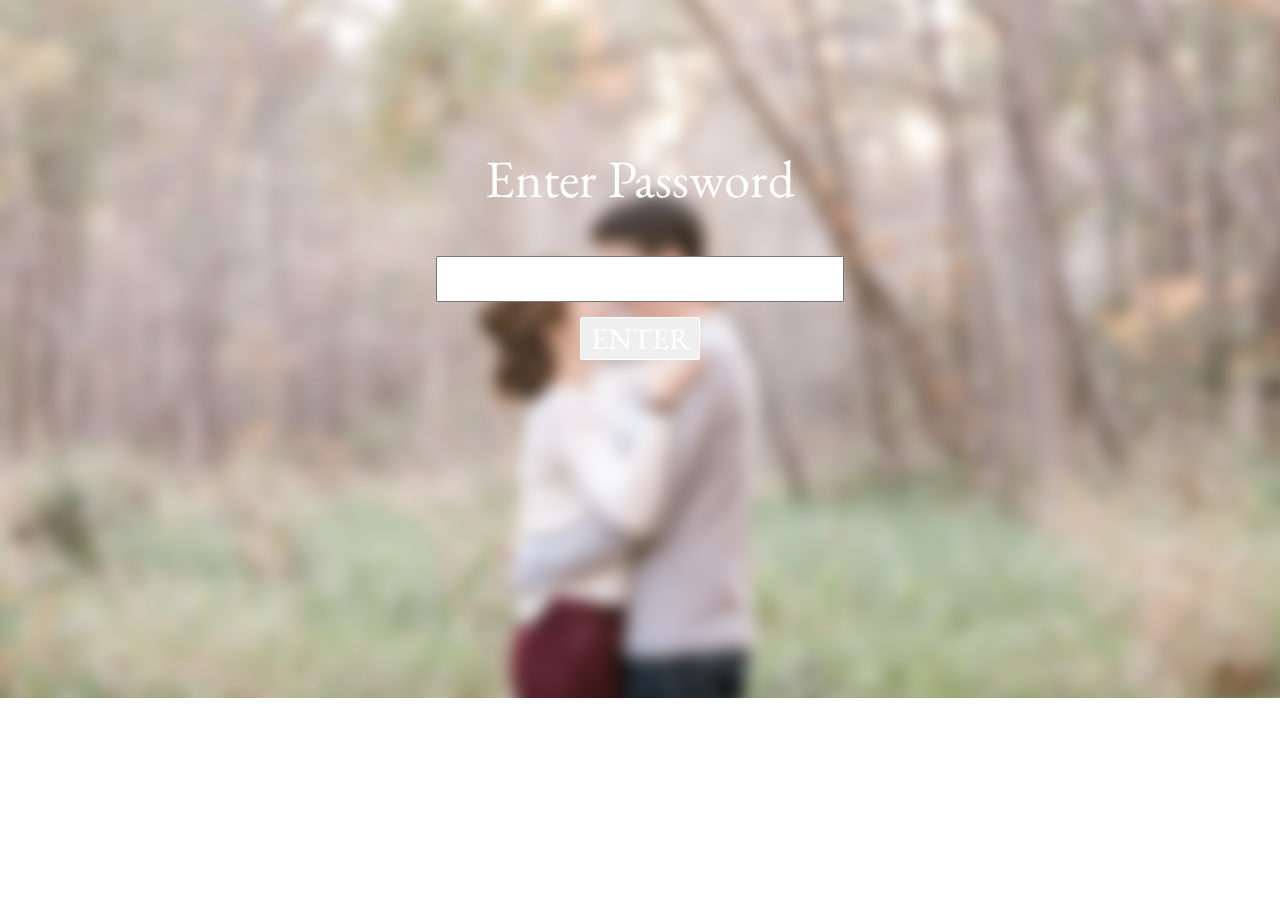
==== details.html @ f9a27018 "Add files via upload" ====
<!DOCTYPE html>
<html lang="en">
<head>
    <meta charset="UTF-8">
    <title>Details</title>
    <link href="https://fonts.googleapis.com/css?family=EB+Garamond|Open+Sans+Condensed:300" rel="stylesheet">
    <link href="https://fonts.googleapis.com/css?family=Dancing+Script" rel="stylesheet">
    <link href="https://fonts.googleapis.com/css?family=Playfair+Display" rel="stylesheet">
    <link rel="stylesheet" href="stylesheets/main.css">
    <link rel="stylesheet" href="stylesheets/details.css">
</head>
<body>

<div class="flex-page">

    <div class="navBar" id="navBar">
        <a id="home" href="home.html">HOME</a>
        <a id="details" href="details.html">INFO</a>
        <a id="menu" href="menu.html">MENU</a>
        <a id="photos" href="photos.html">PHOTOS</a>
        <a id="rsvp" href="rsvp.html">RSVP</a>
    </div>

    <div id="mainArea" class="mainArea">

        <div class="left">
            <div class="accomodations">
                <h2>STAY</h2>
                <p>We're so thankful to have so many guests travelling to be with
                    us for this special day. Below you will find some suggested
                    accomodations, some with discounted rates for the wedding.
                </p>
                <hr>
                <p style="margin-bottom: 0;"><a href="https://www.gladstonehotel.com/" target="_blank">Gladstone Hotel</a></p>
                <span>Group rate with code: 98824</span>
                <p><a href="https://hotelxtoronto.com/en/" target="_blank">Hotel X</a></p>
                <p><a href="https://www.thedrake.ca/thedrakehotel/" target="_blank">The Drake Hotel</a></p>
                <p><a href="https://www.torontocentre.intercontinental.com/" target="_blank">Intercontinental Center</a></p>
                <p><a href="https://www.thompsonhotels.com/hotels/canada/toronto/thompson-toronto" target="_blank">Thompson Toronto</a></p>
                <p>Many beautiful Airbnb's!</p>
            </div>
        </div>

        <div class="center">
            <div class="food">
                <h2>EAT</h2>
                <p>There's no shortage of fantastic food in the city. If you find the time,
                        we highly recommend trying out one of the many great restaurants we've
                        come to love during our time here.
                        </p>
                        <hr>
                <p><a href="http://www.torontobanjara.com/" target="_blank">Banjara</a></p>
                <p><a href="http://www.beerbistro.com/" target="_blank">Beer Bistro</a></p>
                <p><a href="http://www.currytwist.com/" target="_blank">Curry Twist</a></p>
                <p><a href="http://www.dirtyfoodto.com/" target="_blank">Dirty Food</a></p>
                <p><a href="http://grasshoppereats.com/" target="_blank">Grasshopper</a></p>
                <p><a href="http://goodfork.ca/home/" target="_blank">The Good Fork</a></p>
                <p><a href="https://www.gusto101.com/" target="_blank">Gusto</a></p>
                <p><a href="http://hunterslanding.ca/" target="_blank">Hunters Landing</a></p>
                <p><a href="http://www.junctionlocal.com/" target="_blank">Junction Local</a></p>
                <p><a href="http://www.kitkattoronto.com/" target="_blank">Kit Kat</a></p>
                <p><a href="https://theloosemoose.ca/" target="_blank">Loose Moose</a></p>
                <p><a href="https://momofuku.com/toronto/" target="_blank">Momofuku Noodle Bar</a></p>
                <p><a href="http://www.paitoronto.com/" target="_blank">Pai</a></p>
                <p><a href="https://www.wvrst.com/" target="_blank">WVRST</a></p>
            </div>
        </div>

        <div class="right">
            <div class="toDo">
                <h2>PLAY</h2>
                <p>Got some more time to spare? Toronto has plenty of unique spots to have
                    a little adventure. There's also lots to be said for simply getting
                    lost in one of the neighborhoods downtown.
                    </p>
                    <hr>
                <p><a href="http://www.tilttoronto.com/" target="_blank">Tilt Arcade</a></p>
                <p><a href="https://steamwhistle.ca/visit/" target="_blank">Steamwhistle Brewery</a></p>
                <p><a href="https://www.rom.on.ca/en" target="_blank">Royal Ontario Museum</a></p>
                <p><a href="https://wearespin.com/location/toronto/" target="_blank">Spin Ping Pong</a></p>
                <p><a href="https://www.secondcity.com/shows/toronto/" target="_blank">Second City</a></p>
                <p><a href="http://www.highparktoronto.com/" target="_blank">High Park</a></p>
                <p><a href="http://theballroom.ca/" target="_blank">Ballroom</a></p>
                <p><a href="https://www.ripleyaquariums.com/canada/" target="_blank">Ripley's Aquarium</a></p>
                <p><a href="https://www.thedistillerydistrict.com/" target="_blank">Distillery District</a></p>
                <p><a href="https://ago.ca/" target="_blank">Art Gallery of Ontario</a></p>
                <p><a href="https://www.evergreen.ca/evergreen-brick-works/" target="_blank">Evergreen Brickworks</a></p>
            </div>
        </div>

        </div>  
        </div>
</div>
<script src="javascript/pwcheck.js"></script>
</body>
</html>
---- stylesheets/main.css ----
body {
    background: url('images/field1CROPPED.jpg');
    background-size: cover;
    background-repeat: no-repeat;
    margin: 0;
    overflow: auto;
}

.flex-page {
    width: 100;
    display: flex;
    flex-direction: column;
    align-items: center;
    min-height: 0;
}


.navBar {
    display: flex;
    justify-content: space-between;
    font-family: 'Playfair Display', serif;
    text-decoration: none;
    margin: 30px 100px;
}


.navBar a {
    text-decoration: none;
    color: white;
    font-size: 25px;
    padding: 5px 75px 5px 75px;
    transition: all .35s ease-in-out;
}

.navBar a:hover {
    color: black;
    transition: all .35s ease-in-out;
}

.navBar a:focus {
    outline: 0;
}

.whenwhere {
    display: flex;
    width: 90%;
    margin-top: 200px;
    justify-content: space-between;
    color: white;
}

.whenwhere h2 {
    font-family: 'EB Garamond', serif;
    font-size: 35px;
    font-weight: 100;
}

.whenwhere p {
    font-family: 'EB Garamond', serif;
    font-size: 25px;
}

.left, .right {
    text-align: center;
}

.login-page {
    width: 100;
    display: flex;
    flex-direction: column;
    align-items: center;
    justify-content: space-evenly;
    min-height: 0;
}

.login {
    display: flex;
    flex-direction: column;
    margin-top: 100px;
    color: white;
    font-size: 35px;
    text-align: center;
    align-items: center;
}

.login input {
    width: 400px;
    height: 40px;
    font-size: 30px;
}

.login button {
    color: white;
    font-family: 'EB Garamond', serif;
    font-weight: 100;
    font-size: 30px;
    width: 120px;
    margin: 15px;
    border: 1px solid white;
    border-radius: 2px;
    cursor: pointer;
}
---- stylesheets/details.css ----
.mainArea {
    display: flex;
    width: 75%;
    height: auto;
    justify-content: space-between;
    font-family: 'EB Garamond', serif;
    color: white;
    background: rgba(0,0,0,0.3);
    border-radius: 20px;
    box-shadow: 0 0 20px 0px black;
}

.left {
    width: 50%;
    height: auto;
    display: flex;
    flex-direction: column;
    align-items: center;
}

.accomodations {
    text-align: center;
    width: 50%;
    margin: 10px;
    font-size: 21px;
}

.accomodations h2 {
    text-align: center;
    font-size: 38px;
    font-weight: 100;
    margin: 0;
}

.accomodations a {
    text-decoration: none;
    color: white;
}

.accomodations a:hover {
    color: black;
    transition: all .35s ease-in-out;
}

.accomodations span {
    font-size: 15px;
}

.center {
    width: 50%;
    height: auto;
    display: flex;
    flex-direction: column;
    align-items: center;
}

.food {
    text-align: center;
    width: 50%;
    margin: 10px;
    font-size: 21px;
}

.food h2 {
    font-size: 38px;
    font-weight: 100;
    margin: 0;
}

.food a {
    text-decoration: none;
    color: white;
}

.food a:hover {
    color: black;
    transition: all .35s ease-in-out;
}

.right {
    width: 50%;
    height: auto;
    display: flex;
    align-items: center;
    flex-direction: column;
}

.toDo {
    text-align: center;
    width: 50%;
    margin: 10px;
    font-size: 21px;
}

.toDo h2 {
    font-size: 38px;
    font-weight: 100;
    margin: 0;
}

.toDo a {
    text-decoration: none;
    color: white;
}

.toDo a:hover {
    color: black;
    transition: all .35s ease-in-out;
}
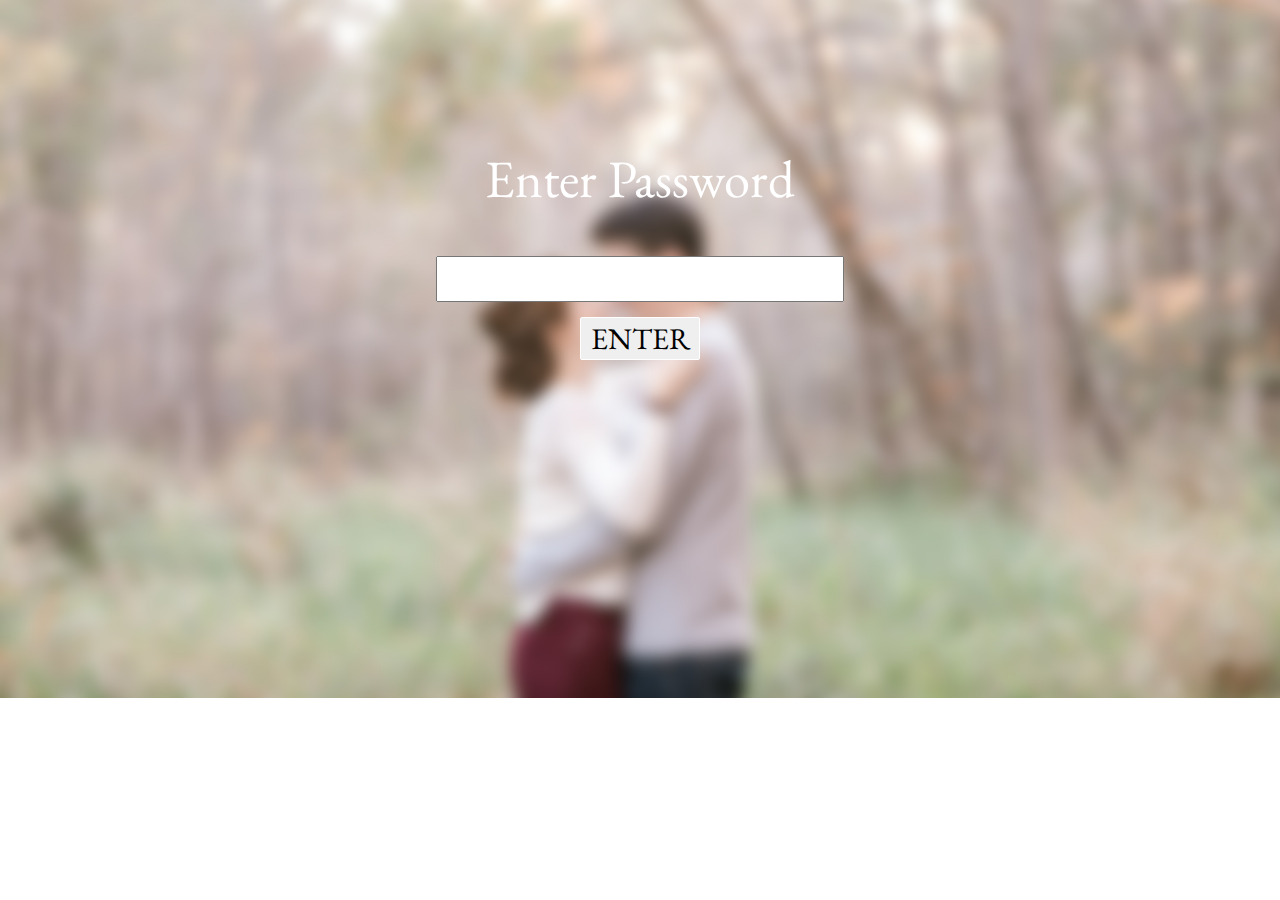
==== commit b6fa5798: "Added Planta to restaurants" ====
--- a/details.html
+++ b/details.html
@@ -62,6 +62,7 @@
                 <p><a href="https://theloosemoose.ca/" target="_blank">Loose Moose</a></p>
                 <p><a href="https://momofuku.com/toronto/" target="_blank">Momofuku Noodle Bar</a></p>
                 <p><a href="http://www.paitoronto.com/" target="_blank">Pai</a></p>
+                <p><a href="https://www.plantarestaurants.com/" target="_blank">Planta</a></p>
                 <p><a href="https://www.wvrst.com/" target="_blank">WVRST</a></p>
             </div>
         </div>
